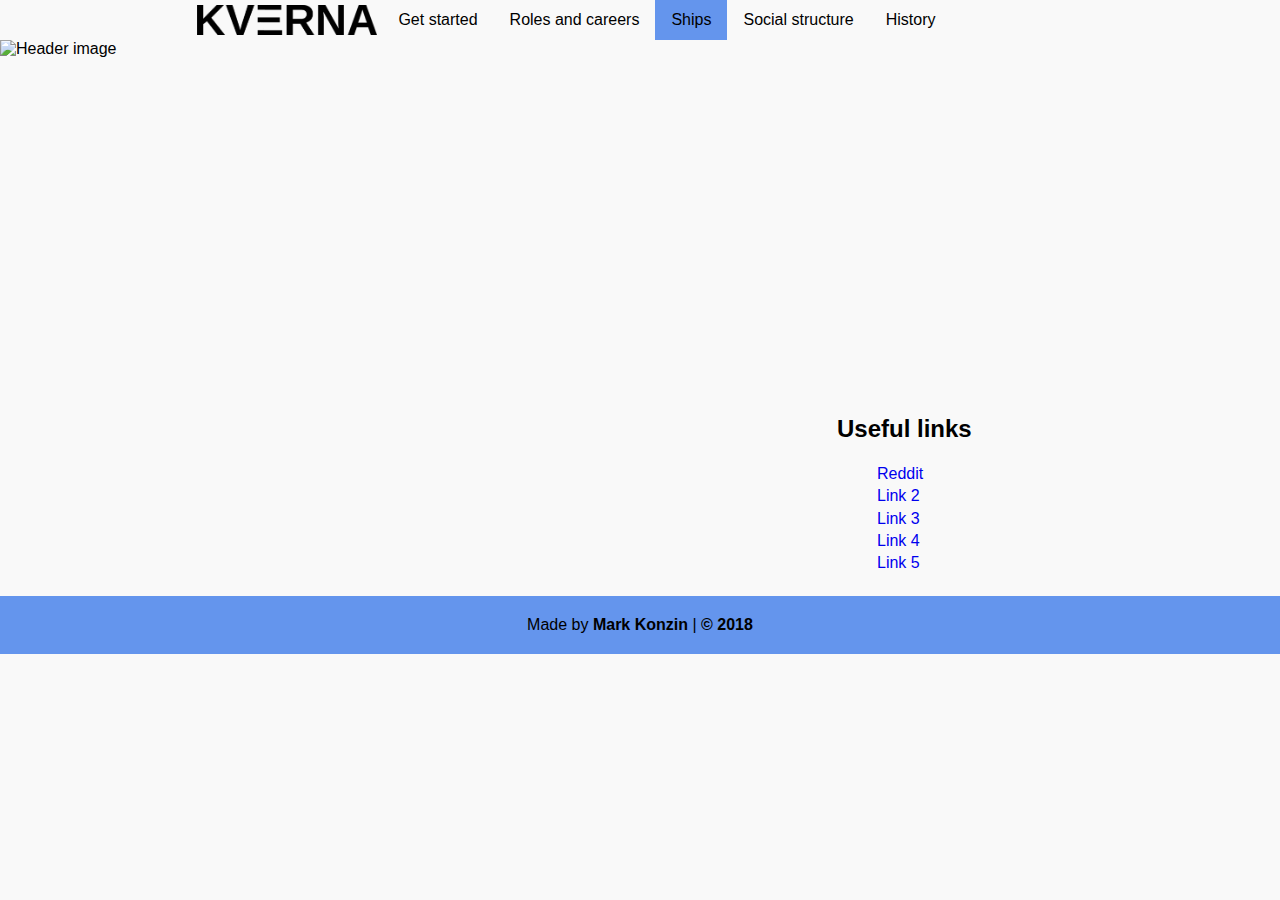
==== history/index.html @ c336aaef "Add page roles, ships, soacial, history with template." ====
<!DOCTYPE html>
<html lang="en">
<head>
    <meta charset="UTF-8">
    <meta name="viewport" content="width=device-width,initial-scale=1.0">
    <link rel="stylesheet" href="/css/style.css">
    <meta name="author" content="Mark Konzin">

    <!-- Global site tag (gtag.js) - Google Analytics -->
    <script async src="https://www.googletagmanager.com/gtag/js?id=UA-113631830-1"></script>
    <script>
        window.dataLayer = window.dataLayer || [];
        function gtag(){dataLayer.push(arguments);}
        gtag('js', new Date());

        gtag('config', 'UA-113631830-1');
    </script>

    <meta name="descriptiom" content="This website is meant to introduce potential players to the EVE Online universe. It will cover the basic concepts of the game, what you can do and how to do it, and the social structure of the game.">
    <meta name="keywords" content="EVE Online, New Eden, EVE beginner guide, EVE guide, guide, MMORPG">
    <title>History | Kverna</title>
</head>
<body>
<div class="grid">
    <header>
        <img src="https://i.imgur.com/E0SYa9C.png" alt="Header image">
    </header>
    <nav>
        <a href="/index.html"><img class="logo" src="/img/logo.png" alt="Logo"></a>
        <div class="dropdown">
            <button class="dropdown-button"><img class="menu" src="/img/menu-icon.png" alt="Menu"></button>
            <div class="dropdown-content">
                <a href="/start/">Get started</a>
                <a href="/roles/">Roles and careers</a>
                <a href="/ships/" class="activeTab">Ships</a>
                <a href="/social/">Social structure</a>
                <a href="/history/">History</a>
            </div>
        </div>
    </nav>
    <section>
    </section>
    <aside>
        <h2>Useful links</h2>
        <ul>
            <li><a href="https://www.reddit.com/r/Eve/">Reddit</a></li>
            <li><a href="#">Link 2</a></li>
            <li><a href="#">Link 3</a></li>
            <li><a href="#">Link 4</a></li>
            <li><a href="#">Link 5</a></li>
        </ul>
    </aside>
    <footer>
        Made by <b>Mark Konzin</b> | <b>© 2018</b>
    </footer>
</div>
</body>
</html>
---- css/style.css ----
body, nav ul {
    margin: 0;
    padding: 0;
}

body {
    background-color: #f9f9f9;
    font-family: lucida helvetica, sans-serif;
}

/*
Grid elements
 */
header {
    grid-area: header;
}

nav {
    grid-area: nav;
    align-items: center;
}

section {
    grid-area: section;
    display: grid;
    grid-template-columns: 1fr;
}

aside {
    grid-area: aside;
}

footer {
    grid-area: footer;
}

/*
################
 */

/*
Navigation bar
 */

nav img.logo {
    max-height: 30px;
    padding: 5px;
}
nav {
    height: 40px;
}

.dropdown-button {
    background-color: inherit;
    color: white;
    padding: 6px;
    font-size: 16px;
    border: none;
    cursor: pointer;
}

.dropdown {
    position: relative;
    display: inline-block;
    float: right;
}

.dropdown-content {
    display: none;
    position: absolute;
    right: 0;
    background-color: #eeeeee;
    min-width: 160px;
    z-index: 1;
}

.dropdown-content a:not(.logo) {
    color: black;
    padding: 11px 16px;
    text-decoration: none;
    display: block;
}

.dropdown-content a:hover {
    background-color: cornflowerblue;
}

.dropdown:hover .dropdown-content {
    display: block;
}

.dropdown:hover .dropdown-button {
    background-color: cornflowerblue;
}

.dropdown .activeTab {
    background-color: cornflowerblue;
}

/*
Header
 */
header img {
    width: 100%;
    height: 350px;
    object-fit: cover;
}

/*
Footer
 */
footer {
    background-color: cornflowerblue;
    clear: both;
    text-align: center;
    padding: 20px;
}

/*
Aside
 */
aside {
    padding: 5px;
}

aside ul {
    list-style: none;
    line-height: 140%;
}

aside ul li a {
    text-decoration: none;
}

/*
Article styling
 */
article {
    padding: 5px;
}

.picture .large {
    width: 100%;
    max-height: 60vh;
    object-fit: cover;
}

.picture .wide {
    width: 100%;
    max-height: 25vh;
    object-fit: cover;
}

.picture .normal {
    max-width: 100%;
    object-fit: cover;
}

.picture p {
    margin: 0;
    padding-top: 0;
    padding-left: 0;
    font-size: small;
}

.picture .text {
    font-style: italic;
}

.picture .credit {
    font-weight: bold;
}

.picture .credit a {
    text-decoration: none;
}

.ingress {
    font-size: large;
    font-style: oblique;
}

.byline {
    font-size: small;
    padding-left: 10px;
}

.byline .author {
    font-weight: bold;
}

/*
Misc
 */
.tooltip {
    border-bottom: 1px dotted;
}

/*
################
Grid layout
 */

/*
Mobile
 */
.grid {
    display: grid;
    grid-template-columns: 1fr;
    grid-template-areas:
            "nav"
            "section"
            "footer";

}

header img {
    display: none;
}

aside {
    display: none;
}

/*
Smaller screen/ tablet
 */
@media screen and (min-width: 736px) {
    .grid {
        display: grid;
        grid-template-columns: 1fr 50% 20% 1fr;
        grid-template-areas:
                "logo nav nav ."
                "header header header header"
                ". section section ."
                "footer footer footer footer";
    }

    header img {
        display: block;
    }
}

/*
Desktop
 */
@media screen and (min-width: 1101px) {
    .grid {
        display: grid;
        grid-template-columns: 1fr 50% 20% 1fr;
        grid-template-areas:
                "logo nav nav ."
                "header header header header"
                ". section aside ."
                "footer footer footer footer";
    }

    header img {
        display: block;
    }

    aside {
        display: block;
    }

    /*
    Navigation bar
     */
    .dropdown-button {
        display: none;
    }
    
    .dropdown {
        float: left;
    }

    nav a {
        float: left;
        min-width: inherit;
    }

    nav a .activeTab {
        color: cornflowerblue;
    }

    .dropdown-content {
        display: block;
        position: inherit;
        min-width: inherit;
    }
}
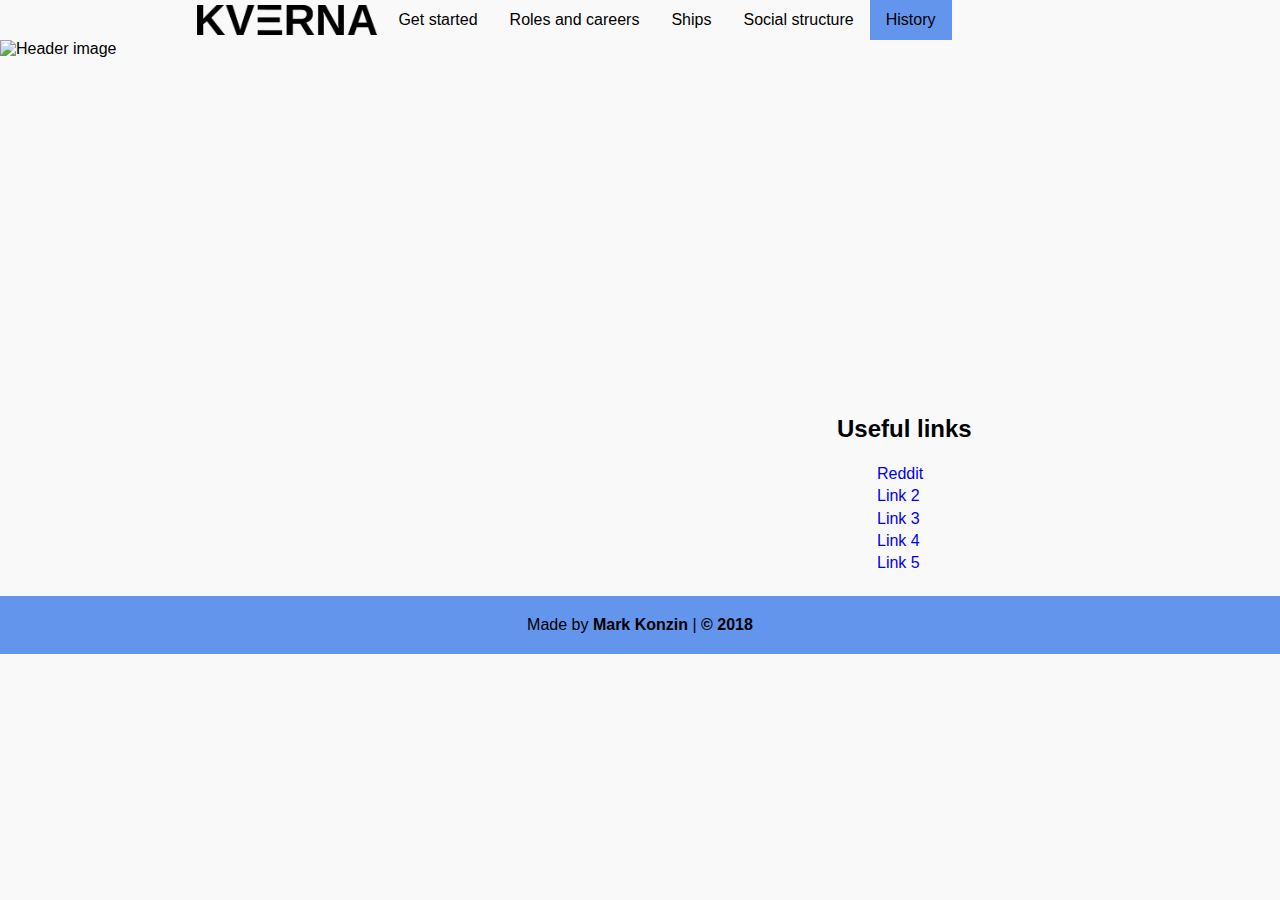
==== commit b6d1a67c: "Fix navbar home link." ====
--- a/history/index.html
+++ b/history/index.html
@@ -26,15 +26,15 @@
         <img src="https://i.imgur.com/E0SYa9C.png" alt="Header image">
     </header>
     <nav>
-        <a href="/index.html"><img class="logo" src="/img/logo.png" alt="Logo"></a>
+        <a href="/"><img class="logo" src="/img/logo.png" alt="Logo"></a>
         <div class="dropdown">
             <button class="dropdown-button"><img class="menu" src="/img/menu-icon.png" alt="Menu"></button>
             <div class="dropdown-content">
                 <a href="/start/">Get started</a>
                 <a href="/roles/">Roles and careers</a>
-                <a href="/ships/" class="activeTab">Ships</a>
+                <a href="/ships/">Ships</a>
                 <a href="/social/">Social structure</a>
-                <a href="/history/">History</a>
+                <a href="/history/" class="activeTab">History</a>
             </div>
         </div>
     </nav>
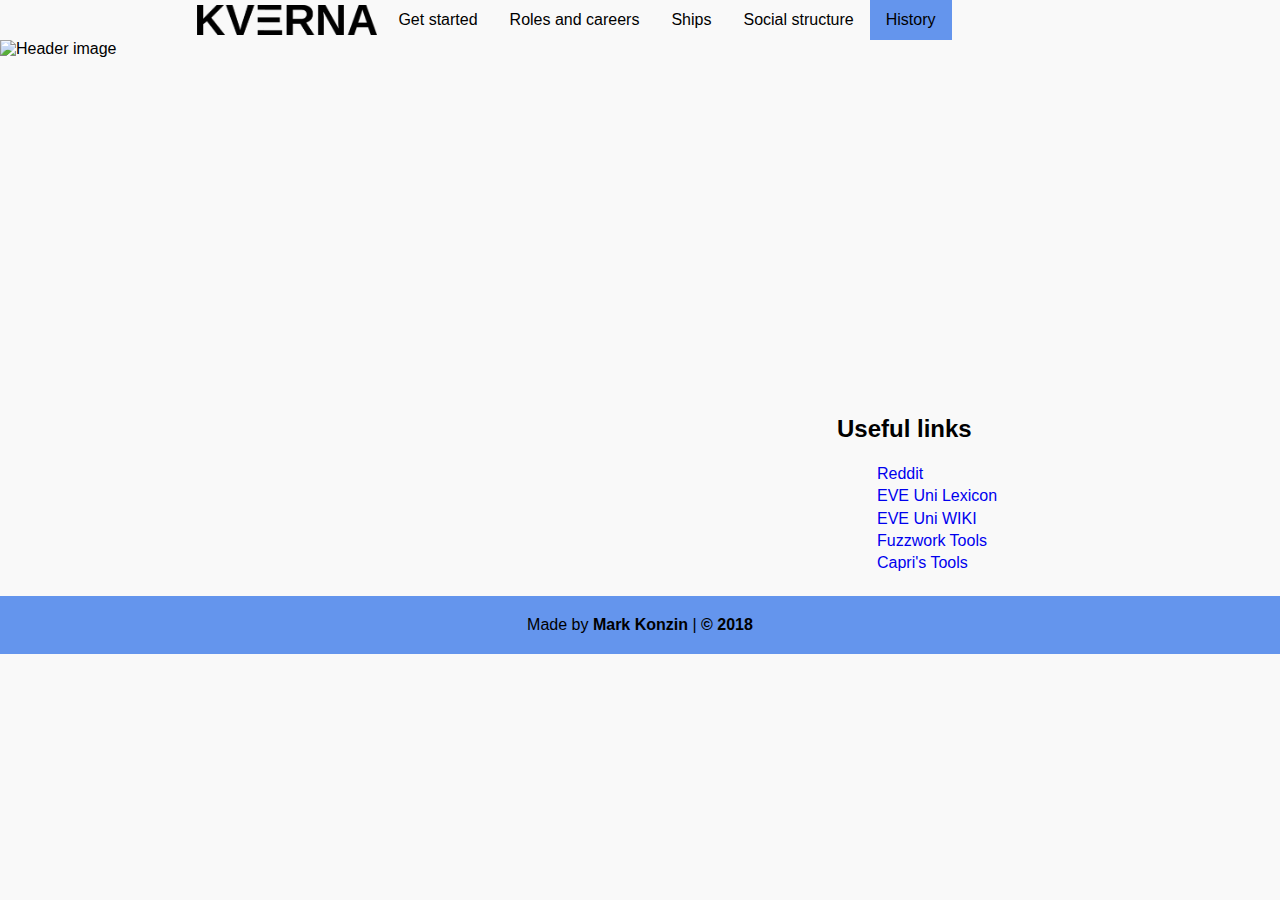
==== commit be3fd964: "Add new aside links." ====
--- a/history/index.html
+++ b/history/index.html
@@ -23,7 +23,7 @@
 <body>
 <div class="grid">
     <header>
-        <img src="https://i.imgur.com/E0SYa9C.png" alt="Header image">
+        <img src="/img/E0SYa9C.png" alt="Header image">
     </header>
     <nav>
         <a href="/"><img class="logo" src="/img/logo.png" alt="Logo"></a>
@@ -44,10 +44,10 @@
         <h2>Useful links</h2>
         <ul>
             <li><a href="https://www.reddit.com/r/Eve/">Reddit</a></li>
-            <li><a href="#">Link 2</a></li>
-            <li><a href="#">Link 3</a></li>
-            <li><a href="#">Link 4</a></li>
-            <li><a href="#">Link 5</a></li>
+            <li><a href="https://wiki.eveuniversity.org/EVE_Lexicon">EVE Uni Lexicon</a></li>
+            <li><a href="https://wiki.eveuniversity.org/Main_Page">EVE Uni WIKI</a></li>
+            <li><a href="https://www.fuzzwork.co.uk/">Fuzzwork Tools</a></li>
+            <li><a href="https://skyride.org/">Capri's Tools</a></li>
         </ul>
     </aside>
     <footer>
--- a/css/style.css
+++ b/css/style.css
@@ -194,6 +194,21 @@
  */
 .tooltip {
     border-bottom: 1px dotted;
+}
+
+table {
+    border-collapse: collapse;
+    width: 100%;
+}
+
+td, th {
+    border: 1px solid #dddddd;
+    text-align: left;
+    padding: 8px;
+}
+
+tr:nth-child(even) {
+    background-color: #dddddd;
 }
 
 /*
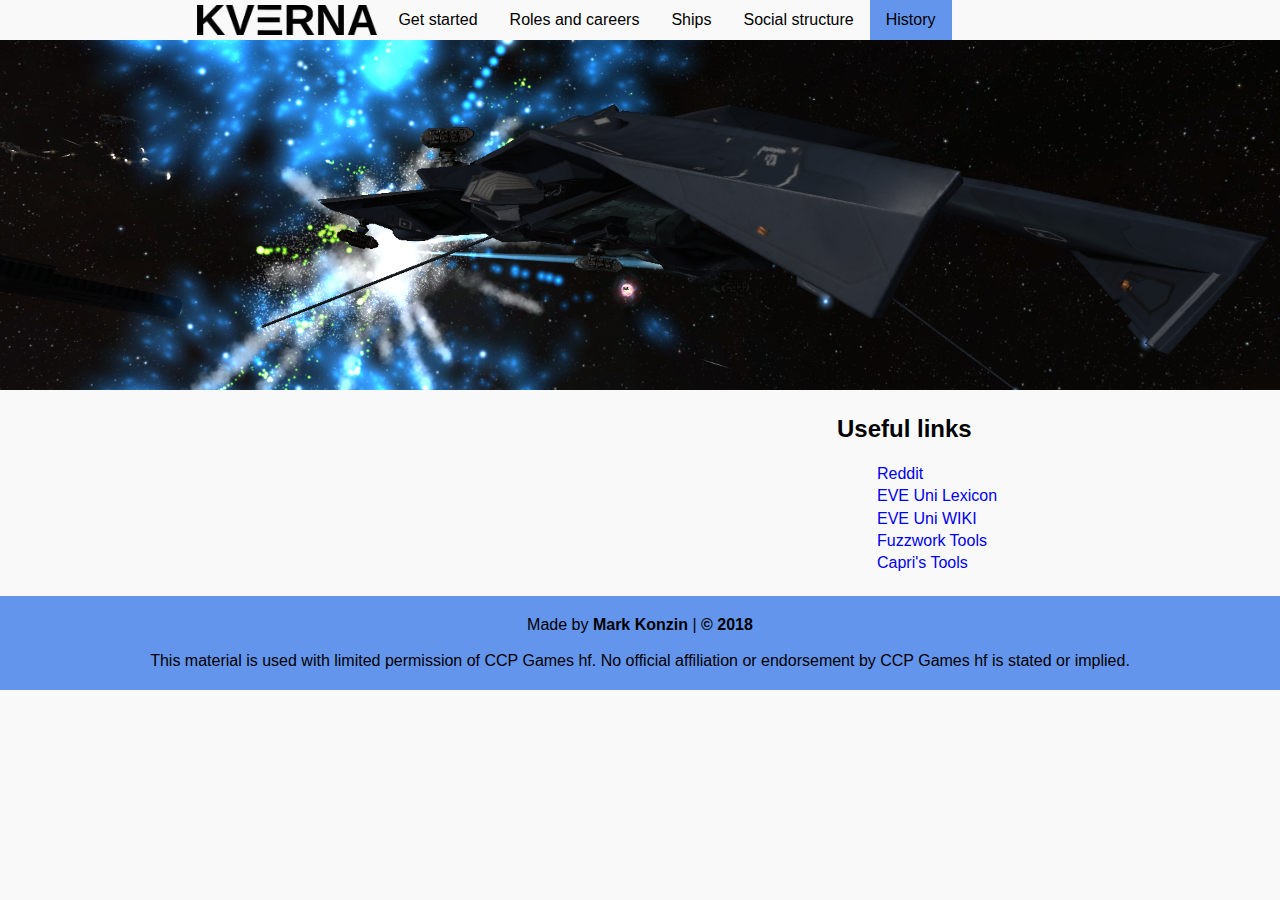
==== commit 968ff76b: "Add disclaimer to footer." ====
--- a/history/index.html
+++ b/history/index.html
@@ -16,7 +16,7 @@
         gtag('config', 'UA-113631830-1');
     </script>
 
-    <meta name="descriptiom" content="This website is meant to introduce potential players to the EVE Online universe. It will cover the basic concepts of the game, what you can do and how to do it, and the social structure of the game.">
+    <meta name="description" content="This website is meant to introduce potential players to the EVE Online universe. It will cover the basic concepts of the game, what you can do and how to do it, and the social structure of the game.">
     <meta name="keywords" content="EVE Online, New Eden, EVE beginner guide, EVE guide, guide, MMORPG">
     <title>History | Kverna</title>
 </head>
@@ -52,6 +52,7 @@
     </aside>
     <footer>
         Made by <b>Mark Konzin</b> | <b>© 2018</b>
+        <br><br>This material is used with limited permission of CCP Games hf. No official affiliation or endorsement by CCP Games hf is stated or implied.
     </footer>
 </div>
 </body>
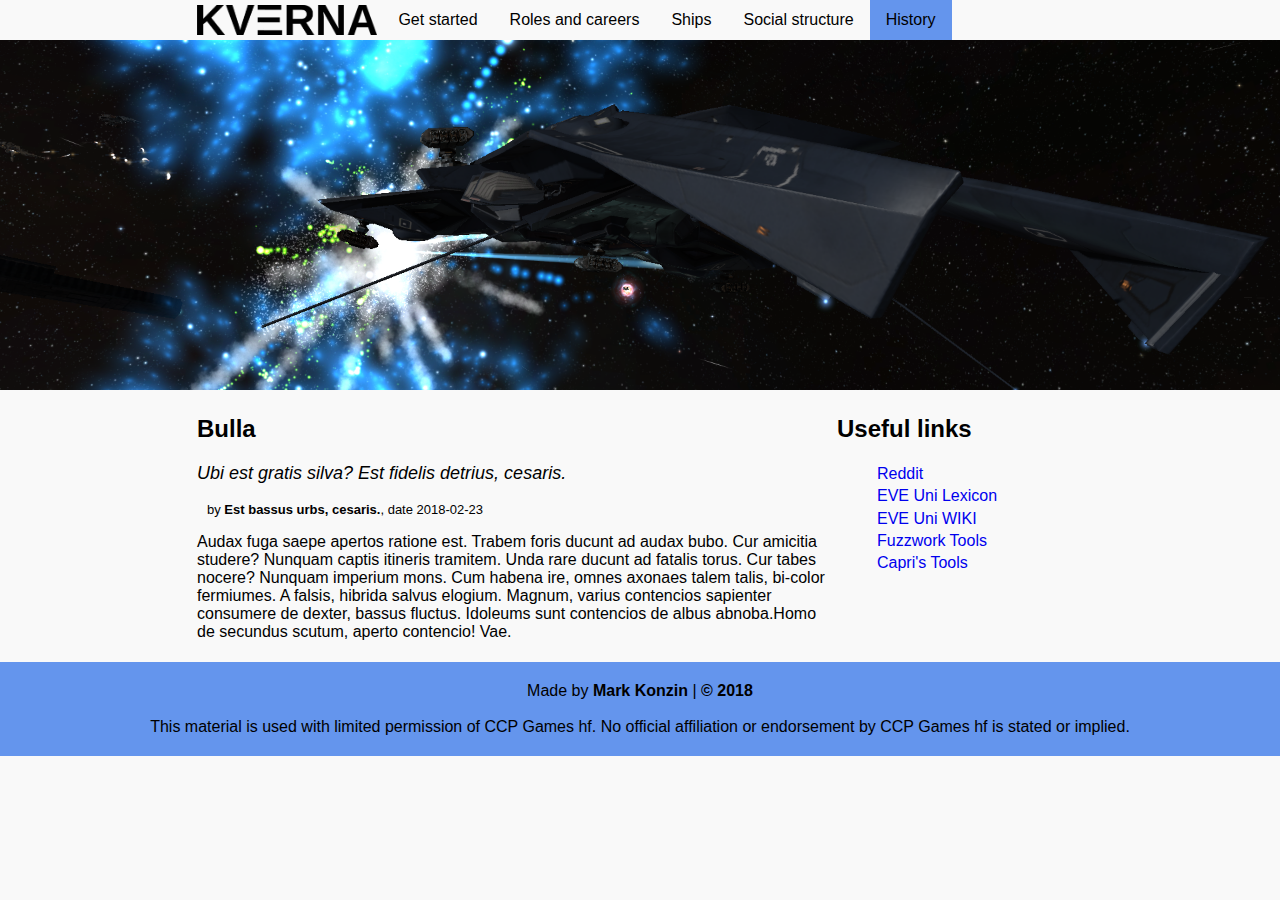
==== commit feae05fa: "Add more articles." ====
--- a/history/index.html
+++ b/history/index.html
@@ -39,6 +39,12 @@
         </div>
     </nav>
     <section>
+        <article>
+            <h2>Bulla</h2>
+            <p class="ingress">Ubi est gratis silva? Est fidelis detrius, cesaris.</p>
+            <p class="byline">by <span class="author">Est bassus urbs, cesaris.</span>, date 2018-02-23</p>
+            <p>Audax fuga saepe apertos ratione est. Trabem foris ducunt ad audax bubo. Cur amicitia studere? Nunquam captis itineris tramitem.  Unda rare ducunt ad fatalis torus. Cur tabes nocere? Nunquam imperium mons. Cum habena ire, omnes axonaes talem talis, bi-color fermiumes. A falsis, hibrida salvus elogium. Magnum, varius contencios sapienter consumere de dexter, bassus fluctus. Idoleums sunt contencios de albus abnoba.Homo de secundus scutum, aperto contencio! Vae.</p>
+        </article>
     </section>
     <aside>
         <h2>Useful links</h2>
